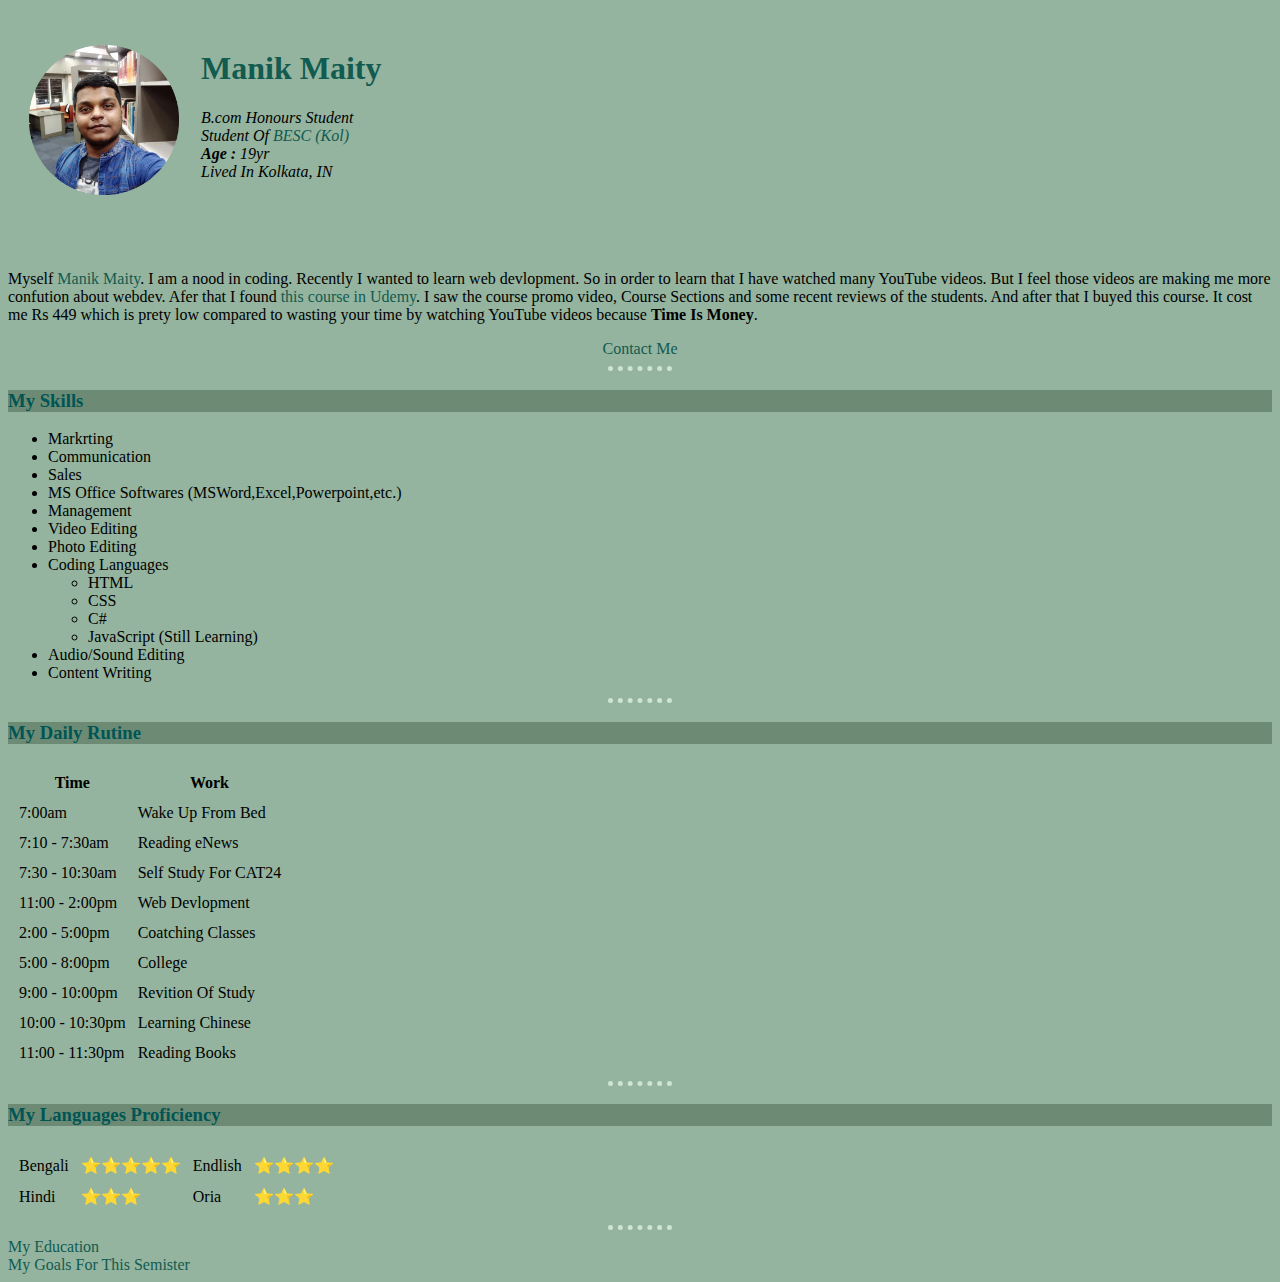
==== index.html @ 398cfbaf "1.2" ====
<!DOCTYPE html>
<html lang="en" dir="ltr">

<head>
  <!--
      1.meta tag description display in search result description under your
      Website in google
      2.Metadata is used by browsers (how to display content or reload page),
      search engines (keywords), and other web services.
    -->
  <meta charset="utf-8">
  <meta name="description" content="Personal Website Of Manik Maity">
  <meta name="keywords" content="Manik, ManikMaity, WebDevloper">
  <!-- refresh will atomatically refresh web in hiven sec (30here) -->
  <meta http-equiv="refresh" content="660">
  <!-- Viewport helps web to look good in any device -->
  <meta name="viewport" content="width=device-width, initial-scale=1.0">
  <title>Manik's Site</title>
  <link rel="stylesheet" href="/css/styles.css">
</head>

<body>
  <table cellspacing="20">
    <tr>
      <td> <img src="Image1\manik123.png" alt="Photo Of Manik" height="150" width="150"></td>
      <td>
        <h1>Manik Maity</h1>
        <p><em>B.com Honours Student</em> <br>
          <em>Student Of <a href="https://www.thebges.edu.in/">BESC (Kol)</a></em><br>
          <em><strong>Age :</strong> 19yr</em><br>
          <em>Lived In Kolkata, IN</em>
        </p><br>
      </td>
    </tr>
  </table>
  <br>
  <p>Myself <a href="https://www.facebook.com/manik.maity.5099940/">Manik Maity</a>. I am a nood in coding. Recently I wanted to learn web devlopment.
    So in order to learn that I have watched many YouTube videos.
    But I feel those videos are making me more confution about webdev. Afer that I found <a href="https://www.udemy.com/course/the-complete-web-development-bootcamp/">this course in Udemy</a>.
    I saw the course promo video, Course Sections and some recent reviews of the students. And after that I buyed this course.
    It cost me Rs 449 which is prety low compared to wasting your time by watching YouTube videos because <strong>Time Is Money</strong>.</p>

  <center>
    <a href="Contact.html">Contact Me</a>
  </center>
  <hr>
  <!-- What I Know section starts here -->
  <h3>My Skills</h3>
  <ul>
    <li>Markrting</li>
    <li>Communication</li>
    <li>Sales</li>
    <li>MS Office Softwares (MSWord,Excel,Powerpoint,etc.)</li>
    <li>Management</li>
    <li>Video Editing</li>
    <li>Photo Editing</li>
    <li>
      Coding Languages
      <ul style="list-style-type:circle">
        <li>HTML</li>
        <li>CSS</li>
        <li>C#</li>
        <li>JavaScript (Still Learning)</li>
      </ul>
    </li>
    <li>Audio/Sound Editing</li>
    <li>Content Writing</li>
  </ul>
  <!-- What I Know section ends here -->
  <hr>
  <!-- My Daily Rutine section starts here -->
  <h3>My Daily Rutine</h3>
  <table cellspacing="10">
    <thead>
      <tr>
        <th>Time</th>
        <th>Work</th>
      </tr>
    </thead>
    <tbody>
      <tr>
        <td>7:00am</td>
        <td>Wake Up From Bed</td>
      </tr>
      <tr>
        <td>7:10 - 7:30am</td>
        <td>Reading eNews</td>
      </tr>
      <tr>
        <td>7:30 - 10:30am</td>
        <td>Self Study For CAT24</td>
      </tr>
      <tr>
        <td>11:00 - 2:00pm</td>
        <td>Web Devlopment</td>
      </tr>
      <tr>
        <td>2:00 - 5:00pm</td>
        <td>Coatching Classes</td>
      </tr>
      <tr>
        <td>5:00 - 8:00pm</td>
        <td>College</td>
      </tr>
      <tr>
        <td>9:00 - 10:00pm</td>
        <td>Revition Of Study</td>
      </tr>
      <tr>
        <td>10:00 - 10:30pm</td>
        <td>Learning Chinese</td>
      </tr>
      <tr>
        <td>11:00 - 11:30pm</td>
        <td>Reading Books</td>
      </tr>
    </tbody>

  </table>

  <!-- My My Daily Rutine section ends here -->
  <hr>
  <!-- My Language section starts here -->
  <h3>My Languages Proficiency</h3>
  <table cellspacing=10px>
    <tr>
      <td>Bengali</td>
      <td>⭐⭐⭐⭐⭐</td>
      <td>Endlish</td>
      <td>⭐⭐⭐⭐</td>
    </tr>
    <tr>
      <td>Hindi</td>
      <td>⭐⭐⭐</td>
      <td>Oria</td>
      <td>⭐⭐⭐</td>
    </tr>
  </table>
  <!-- My Language section ends here -->
  <!-- My Education section stars here -->
  <hr>
  <a href="education.html">My Education</a><br>
  <!-- My Education section ends here -->
  <!-- Semister Goal section starts here-->
  <a href="goals.html">My Goals For This Semister</a>
  <!-- semister goal section ends here -->
</body>

</html>
---- css/styles.css ----
body {
  background-color: #94B49F;
}

hr {
  border-color: #CEE5D0;
  border-style: dotted none none none;
  width: 5%;
  border-width: thick;
}

h1 {
  color: #125B50;
}

h3{
  height: auto;
  color: #005555;
  background-color: #6D8B74;
  font-family: Lucida Console;
}
a{
  text-decoration: none;
  color: #125B50;
}
a:hover{
  color: #357C3C;
}
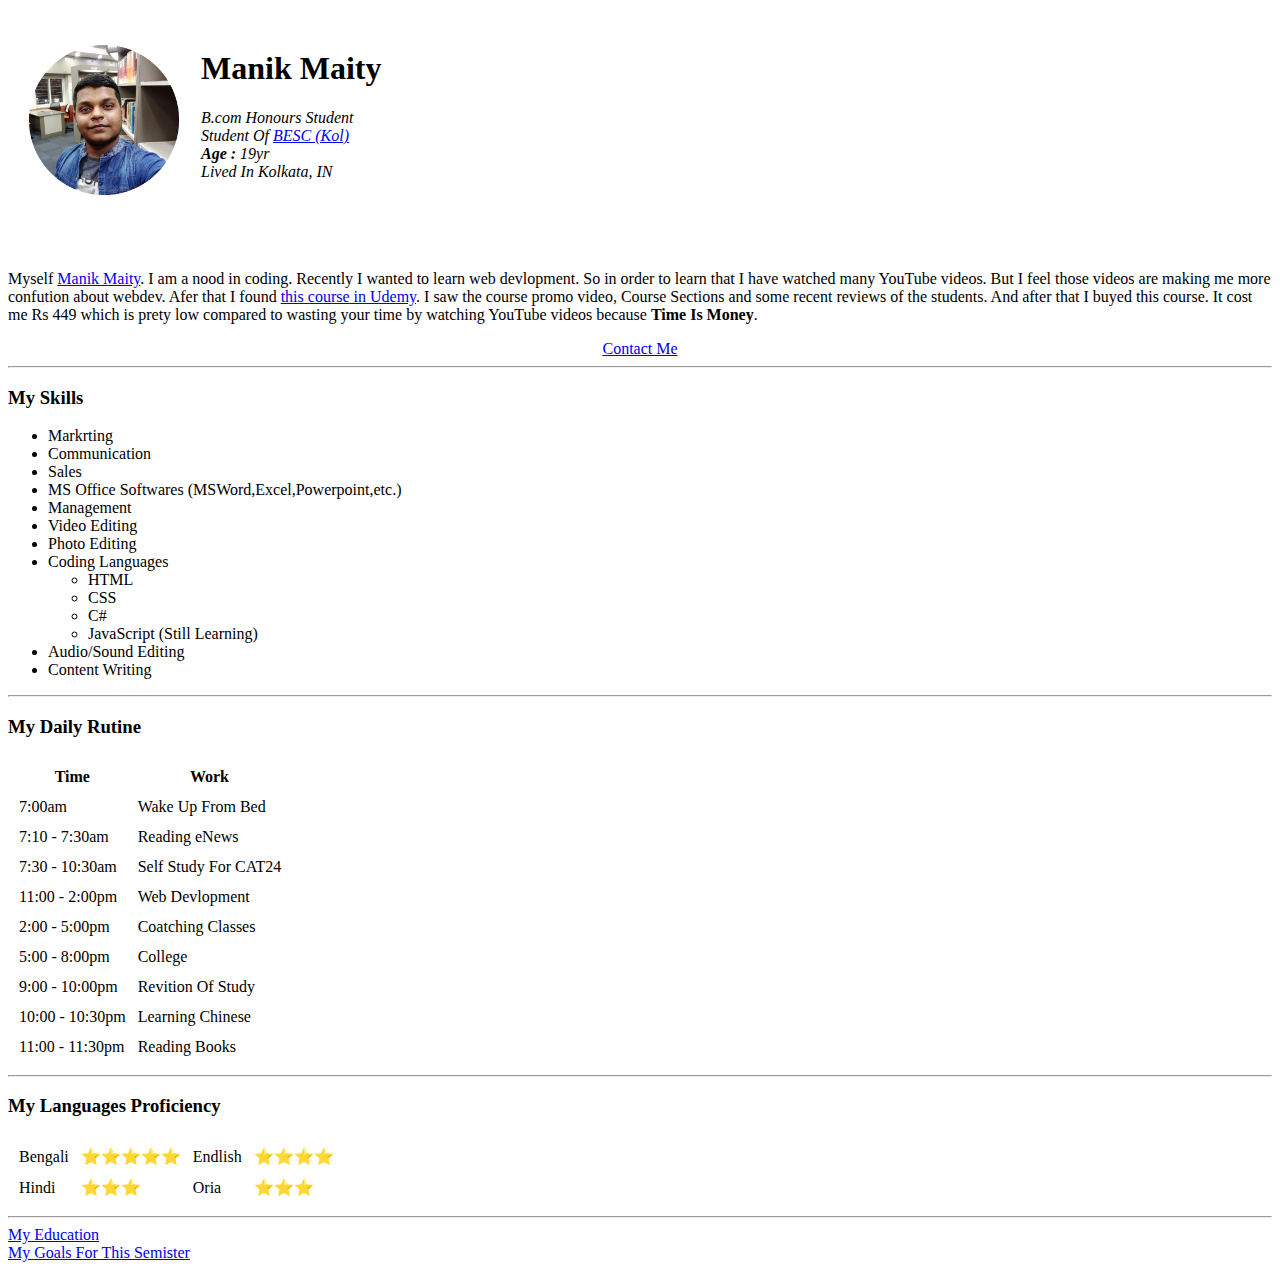
==== commit ba5bfd72: "1.4" ====
--- a/index.html
+++ b/index.html
@@ -16,7 +16,7 @@
   <!-- Viewport helps web to look good in any device -->
   <meta name="viewport" content="width=device-width, initial-scale=1.0">
   <title>Manik's Site</title>
-  <link rel="stylesheet" href="/css/styles.css">
+  <link rel="stylesheet" href="CV/css/styles.css">
 </head>
 
 <body>
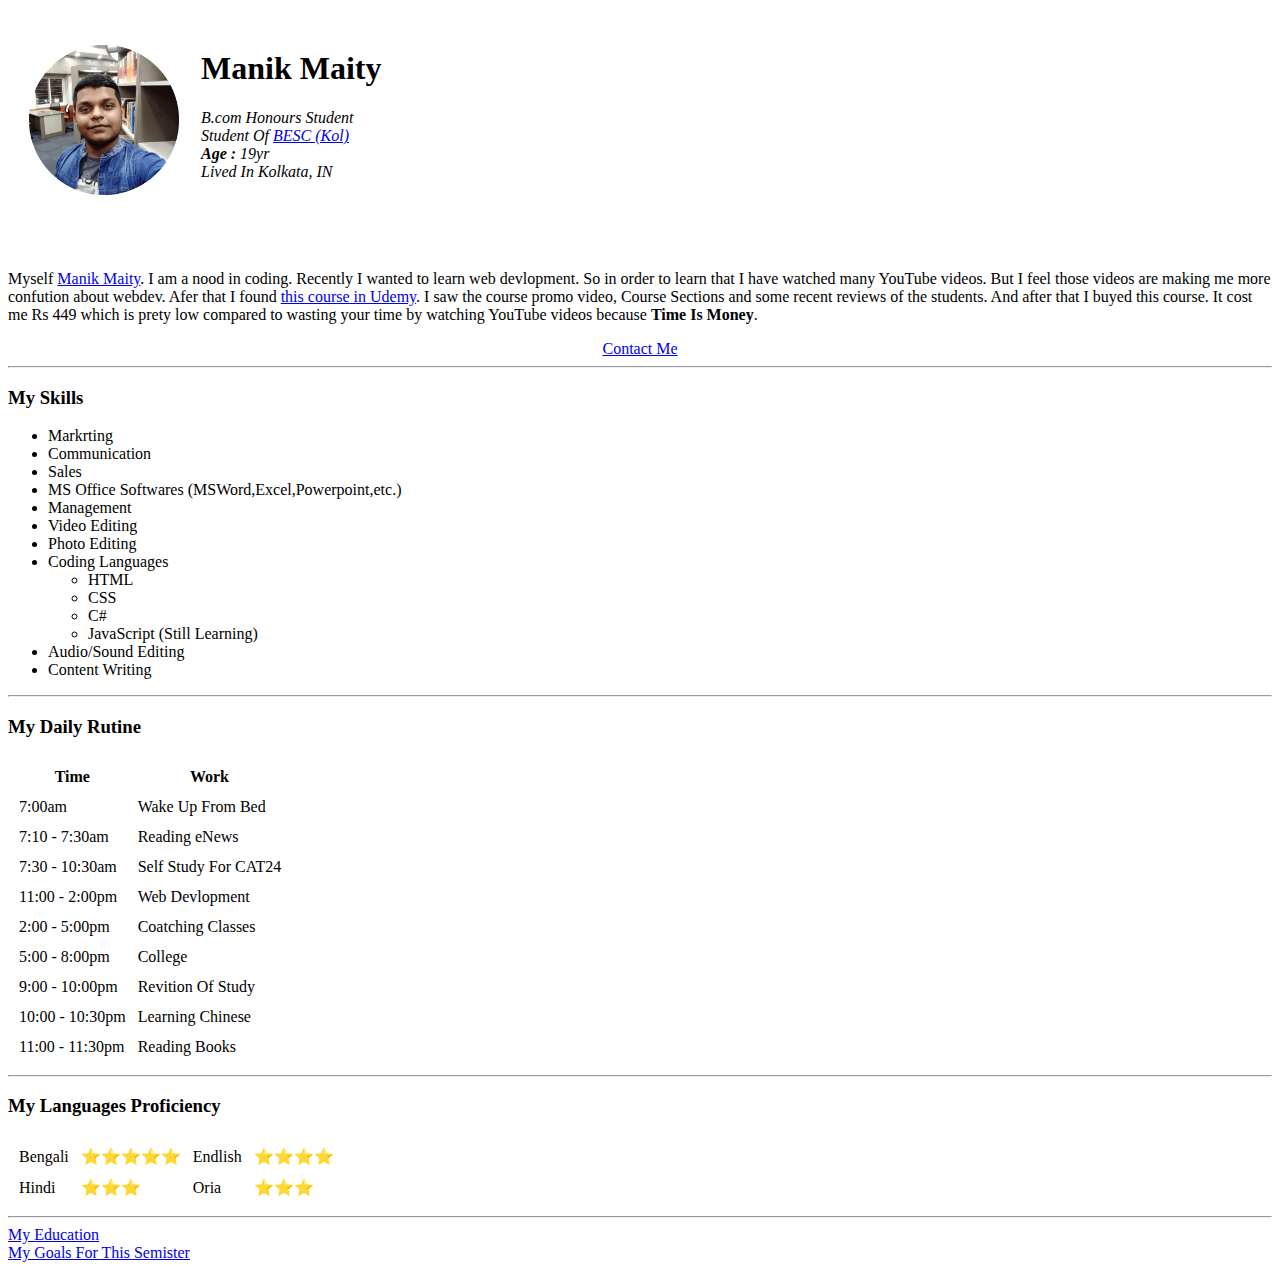
==== commit 9e1a0277: "1.5" ====
--- a/index.html
+++ b/index.html
@@ -22,7 +22,7 @@
 <body>
   <table cellspacing="20">
     <tr>
-      <td> <img src="Image1\manik123.png" alt="Photo Of Manik" height="150" width="150"></td>
+      <td> <img src="Image1\manik123-min.png" alt="Photo Of Manik" height="150" width="150"></td>
       <td>
         <h1>Manik Maity</h1>
         <p><em>B.com Honours Student</em> <br>
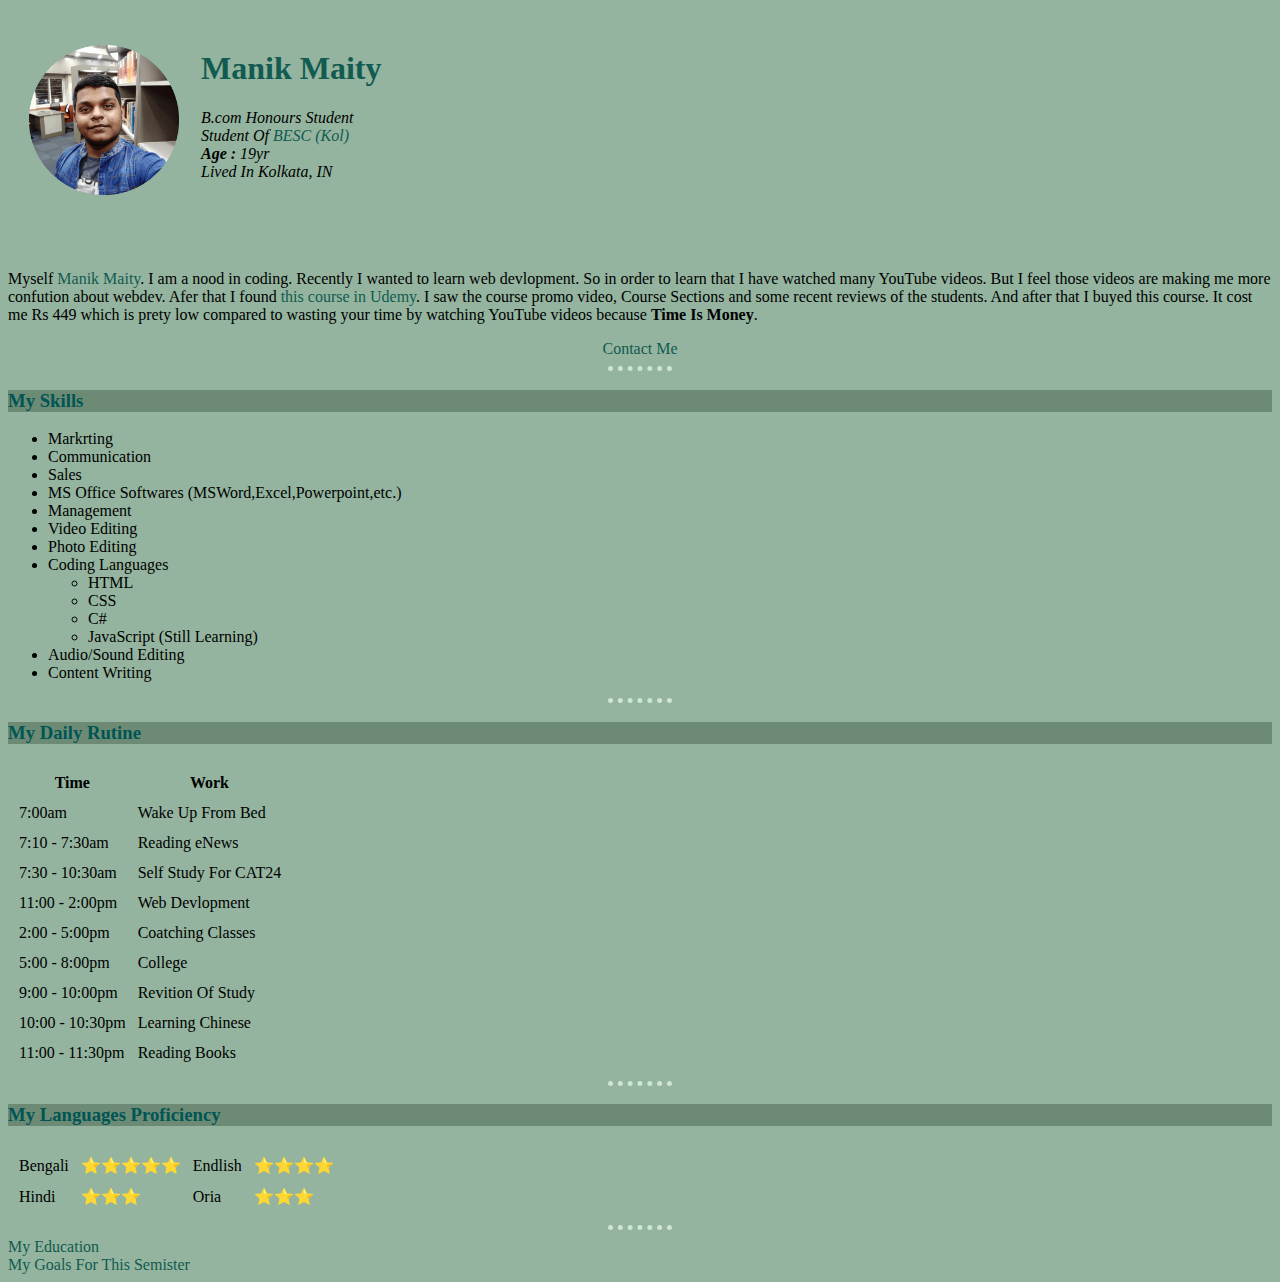
==== commit 9c061675: "1.6" ====
--- a/index.html
+++ b/index.html
@@ -16,7 +16,7 @@
   <!-- Viewport helps web to look good in any device -->
   <meta name="viewport" content="width=device-width, initial-scale=1.0">
   <title>Manik's Site</title>
-  <link rel="stylesheet" href="CV/css/styles.css">
+  <link rel="stylesheet" href="/css/styles.css">
 </head>
 
 <body>
--- a/css/styles.css
+++ b/css/styles.css
@@ -0,0 +1,28 @@
+body {
+  background-color: #94B49F;
+}
+
+hr {
+  border-color: #CEE5D0;
+  border-style: dotted none none none;
+  width: 5%;
+  border-width: thick;
+}
+
+h1 {
+  color: #125B50;
+}
+
+h3{
+  height: auto;
+  color: #005555;
+  background-color: #6D8B74;
+  font-family: Lucida Console;
+}
+a{
+  text-decoration: none;
+  color: #125B50;
+}
+a:hover{
+  color: #357C3C;
+}
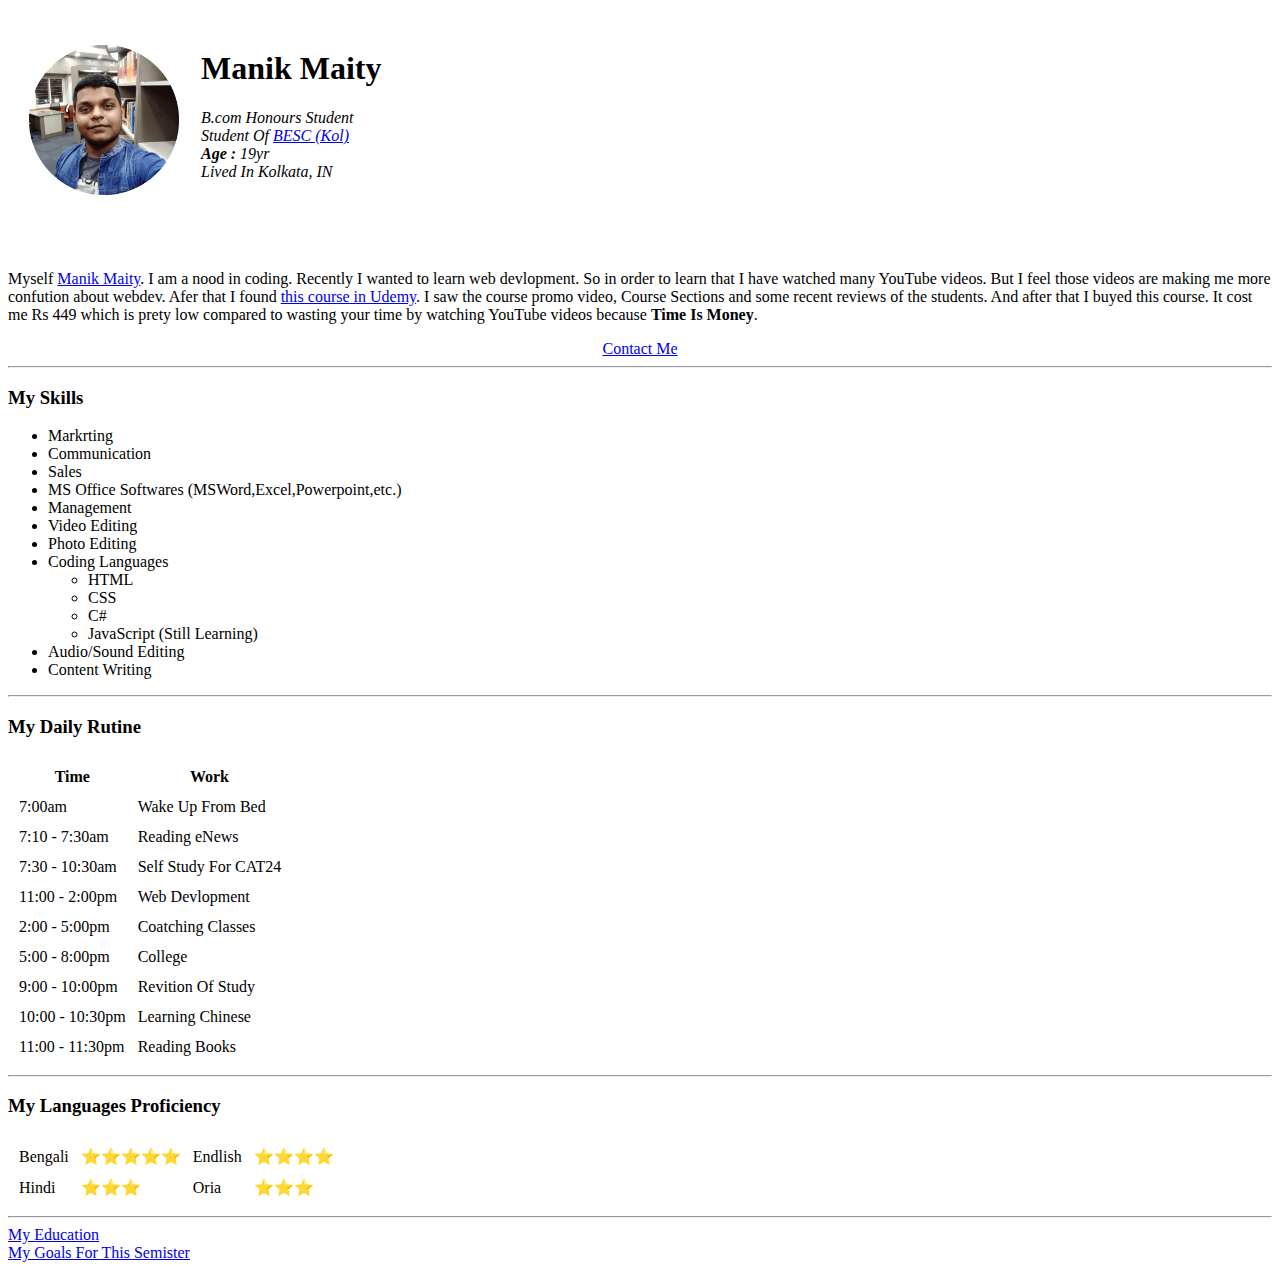
==== commit 2674abd3: "test" ====
--- a/index.html
+++ b/index.html
@@ -16,7 +16,8 @@
   <!-- Viewport helps web to look good in any device -->
   <meta name="viewport" content="width=device-width, initial-scale=1.0">
   <title>Manik's Site</title>
-  <link rel="stylesheet" href="/css/styles.css">
+  <link rel="stylesheet" href="CV/css/styles.css">
+  
 </head>
 
 <body>
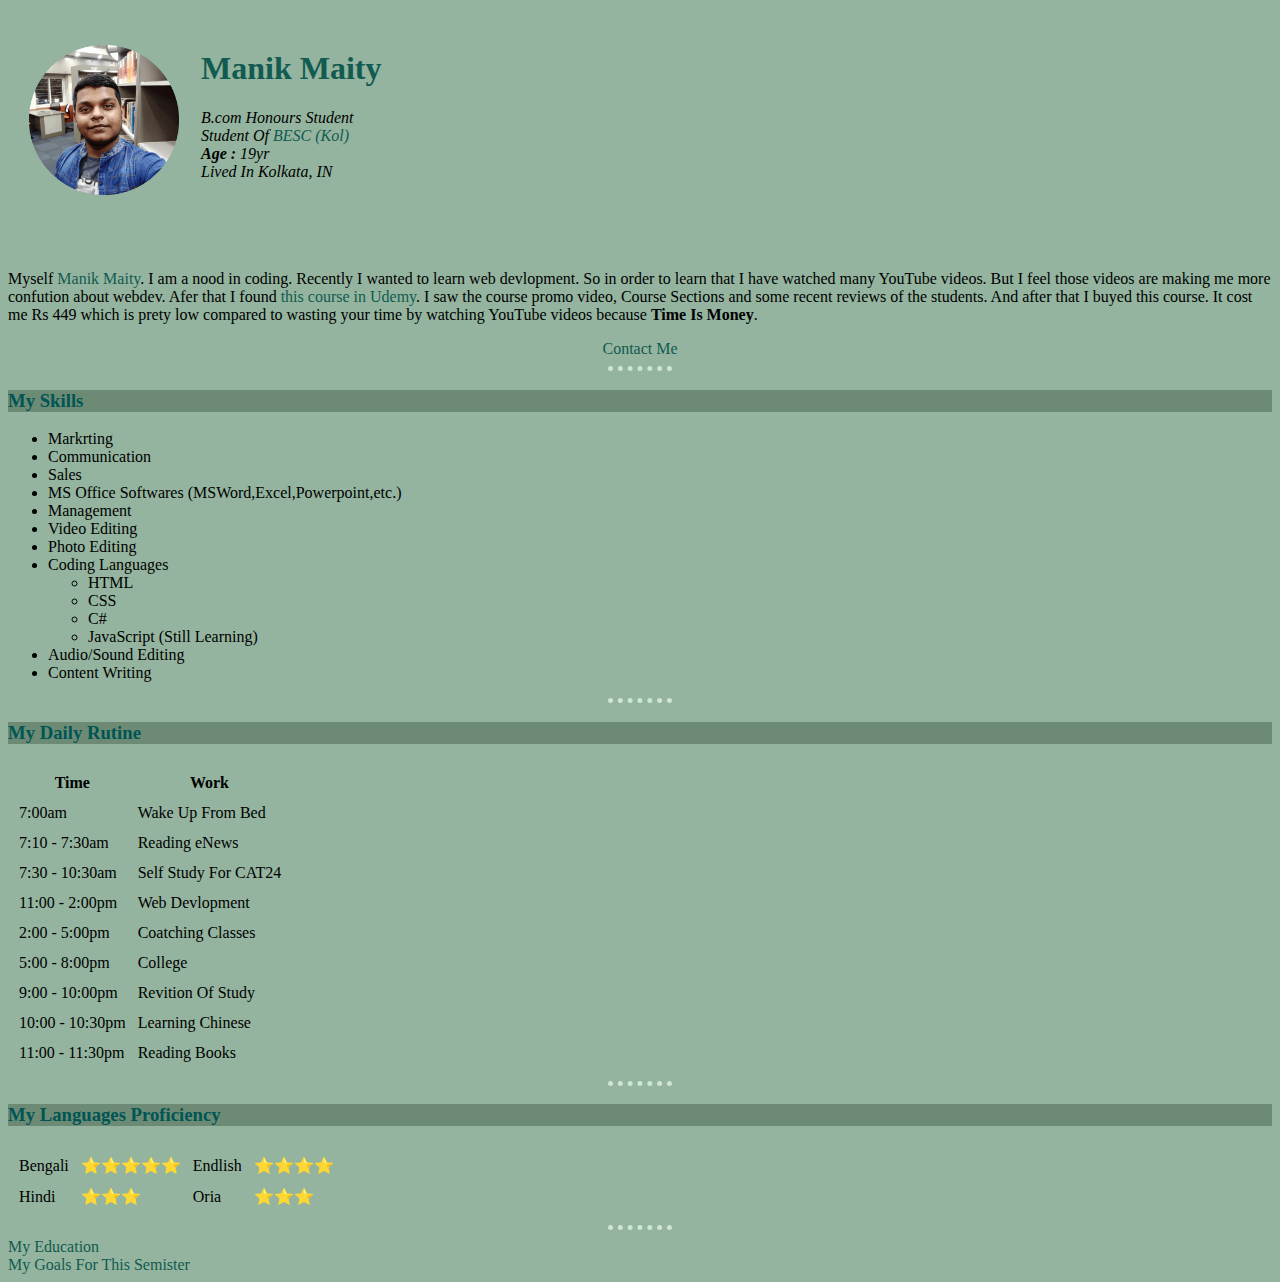
==== commit 2001e52a: "css inserting" ====
--- a/index.html
+++ b/index.html
@@ -2,6 +2,39 @@
 <html lang="en" dir="ltr">
 
 <head>
+  <style>
+  body {
+  background-color: #94B49F;
+}
+
+hr {
+  border-color: #CEE5D0;
+  border-style: dotted none none none;
+  width: 5%;
+  border-width: thick;
+}
+
+h1 {
+  color: #125B50;
+}
+
+h3{
+  height: auto;
+  color: #005555;
+  background-color: #6D8B74;
+  font-family: Lucida Console;
+}
+a{
+  text-decoration: none;
+  color: #125B50;
+}
+a:hover{
+  color: #357C3C;
+}
+  
+  
+  
+  </style>
   <!--
       1.meta tag description display in search result description under your
       Website in google
@@ -16,7 +49,7 @@
   <!-- Viewport helps web to look good in any device -->
   <meta name="viewport" content="width=device-width, initial-scale=1.0">
   <title>Manik's Site</title>
-  <link rel="stylesheet" href="CV/css/styles.css">
+  <link rel="stylesheet" href="ManikMaity/CV/css/styles.css">
   
 </head>
 
